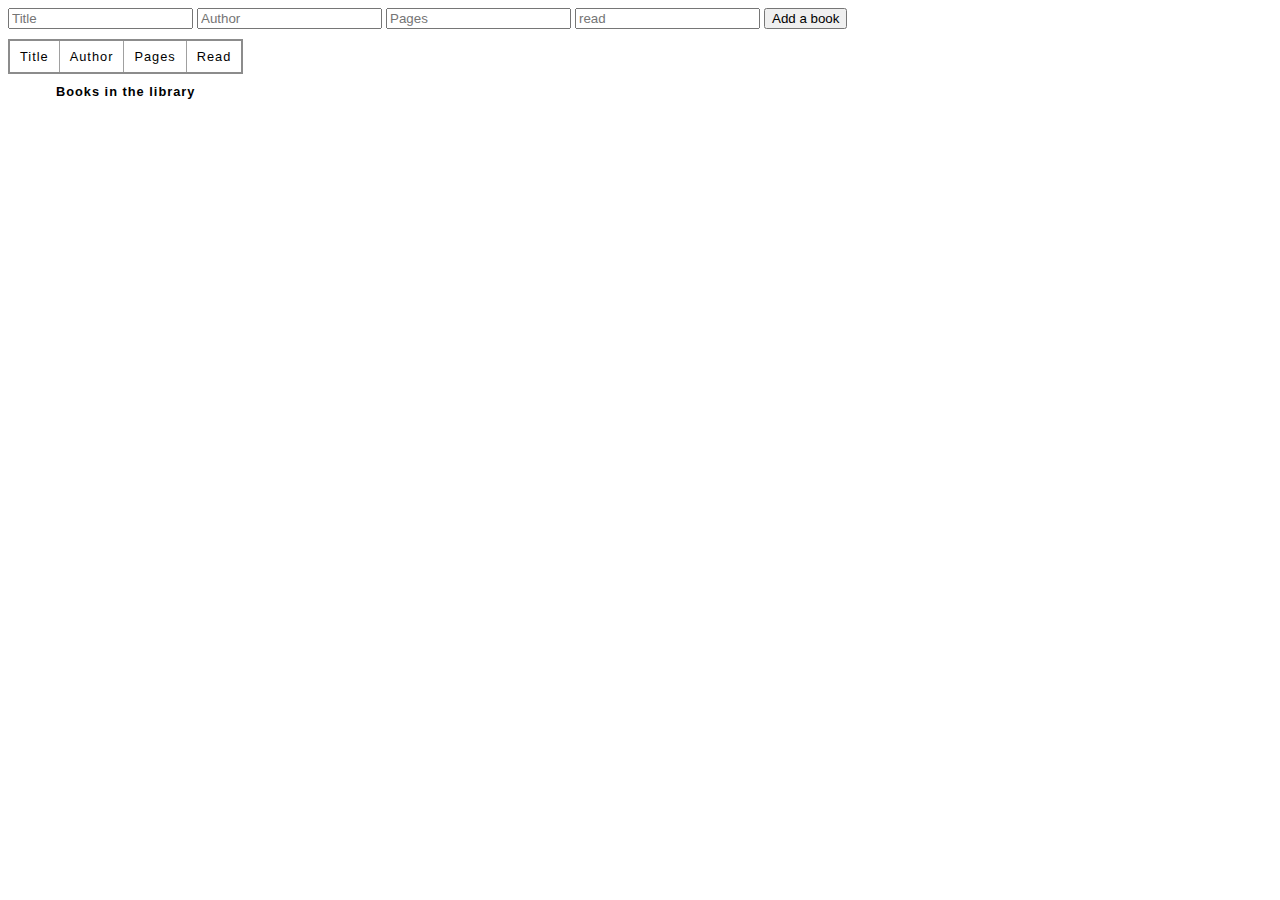
==== library app/index.html @ 1ab81e07 "version avec erreur dans le tableau" ====
<!DOCTYPE html>
<html lang="en">
<head>
    <meta charset="UTF-8">
    <meta name="viewport" content="width=device-width, initial-scale=1.0">
    <title>Document</title>
    <link rel="stylesheet" href="./style.css">
    <script src="./script.js" defer></script>
</head>
<body>
    <div>
        <input type="text" id="bookTitle" placeholder="Title" required>
        <input type="text" id="bookAuthor" placeholder="Author" required>
        <input type="text" id="bookPages" placeholder="Pages" required>
        <input type="text" id="bookRead" placeholder="read" required>
        <input type="button" value="Add a book" onclick="addBookToLibrary()">
    </div>
    <table id="displayTab">
        <caption>
            Books in the library
        </caption>
        <tr>
            <td>Title</td>
            <td>Author</td>
            <td>Pages</td>
            <td>Read</td>
        </tr>
    </table>
</body>
</html>
---- library app/style.css ----
table {
  margin-top: 10px;
  border-collapse: collapse;
  border: 2px solid rgb(140 140 140);
  font-family: sans-serif;
  font-size: 0.8rem;
  letter-spacing: 1px;
}
caption {
  caption-side: bottom;
  padding: 10px;
  font-weight: bold;
}
th,
td {
  border: 1px solid rgb(160 160 160);
  padding: 8px 10px;
}
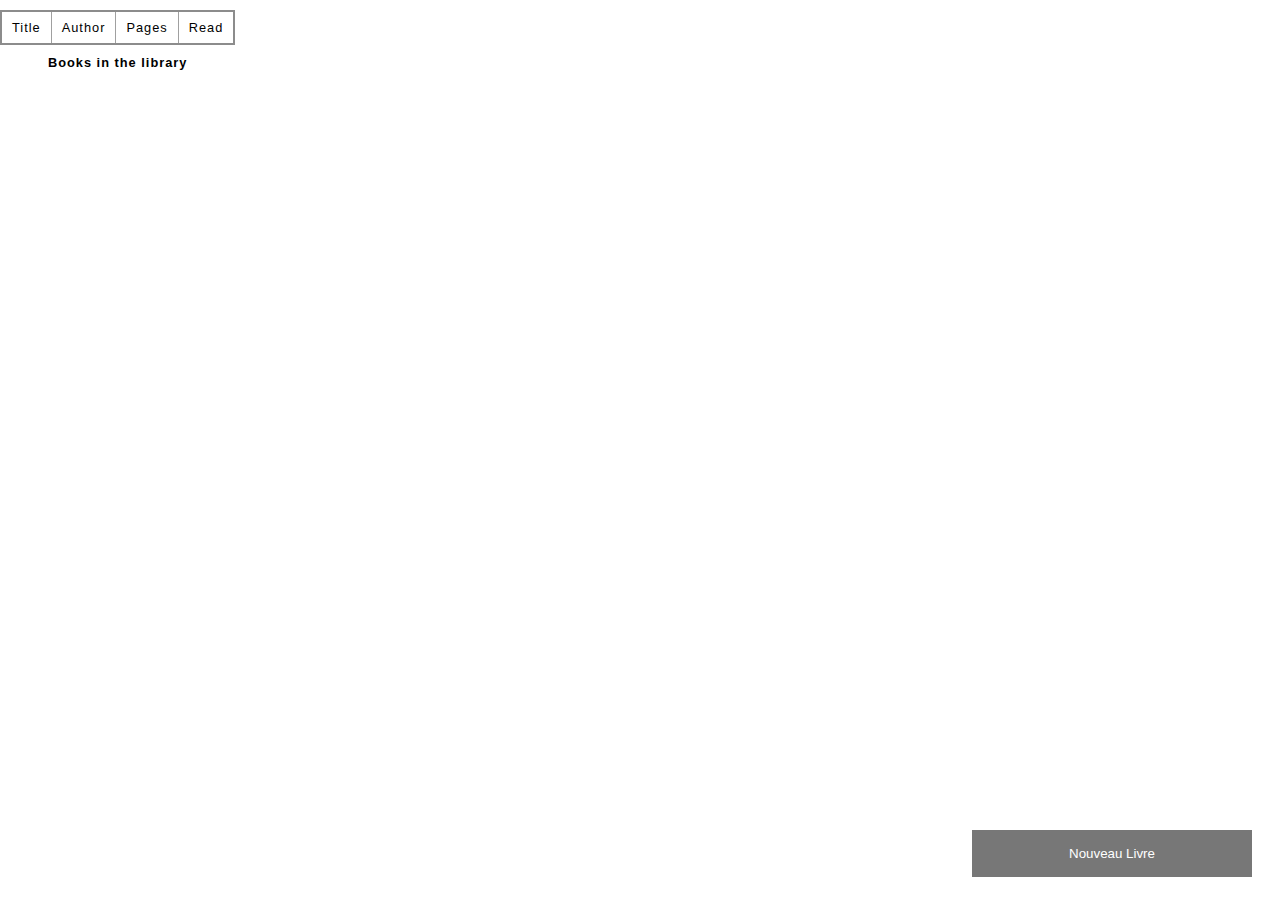
==== commit ae82cd9b: "version 2 reste a ajouter button pour supprimer" ====
--- a/library app/index.html
+++ b/library app/index.html
@@ -8,13 +8,19 @@
     <script src="./script.js" defer></script>
 </head>
 <body>
-    <div>
-        <input type="text" id="bookTitle" placeholder="Title" required>
-        <input type="text" id="bookAuthor" placeholder="Author" required>
-        <input type="text" id="bookPages" placeholder="Pages" required>
-        <input type="text" id="bookRead" placeholder="read" required>
-        <input type="button" value="Add a book" onclick="addBookToLibrary()">
-    </div>
+    <button class="open-button" onclick="openForm()">Nouveau Livre</button>
+
+<div class="form-popup" id="myForm">
+  <form method="get" class="form-container">
+    <h1>Nouveau livre</h1>
+    <input type="text" placeholder="Titre" name="Title" id="bookTitle" autocomplete="off" required>
+    <input type="text" placeholder="Autheur" name="Author" id="bookAuthor" autocomplete="off" required>
+    <input type="text" placeholder="Pages" name="Pages" id="bookPages" autocomplete="off" required>
+    <input type="text" placeholder="Read" name="Read" id="bookRead" autocomplete="off" required>
+    <button type="submit" id="submitBtn" class="btn">Ajouter</button>
+    <button type="button" class="btn cancel" onclick="closeForm()">Fermer</button>
+  </form>
+</div>
     <table id="displayTab">
         <caption>
             Books in the library
--- a/library app/style.css
+++ b/library app/style.css
@@ -1,3 +1,8 @@
+*,::after,::before{
+  margin: 0;
+  padding: 0;
+  box-sizing: border-box;
+}
 table {
   margin-top: 10px;
   border-collapse: collapse;
@@ -16,3 +21,66 @@
   border: 1px solid rgb(160 160 160);
   padding: 8px 10px;
 }
+.open-button {
+  background-color: #555;
+  color: white;
+  padding: 16px 20px;
+  border: none;
+  cursor: pointer;
+  opacity: 0.8;
+  position: fixed;
+  bottom: 23px;
+  right: 28px;
+  width: 280px;
+}
+/* The popup form - hidden by default */
+.form-popup {
+  display: none;
+  position: fixed;
+  bottom: 0;
+  right: 15px;
+  border: 3px solid #f1f1f1;
+  z-index: 9;
+}
+/* Add styles to the form container */
+.form-container {
+  max-width: 300px;
+  padding: 10px;
+  background-color: white;
+}
+/* Full-width input fields */
+.form-container input[type=text], .form-container input[type=password] {
+  width: 100%;
+  padding: 15px;
+  margin: 5px 0 22px 0;
+  border: none;
+  background: #f1f1f1;
+}
+
+/* When the inputs get focus, do something */
+.form-container input[type=text]:focus, .form-container input[type=password]:focus {
+  background-color: #ddd;
+  outline: none;
+}
+
+/* Set a style for the submit/login button */
+.form-container .btn {
+  background-color: #04AA6D;
+  color: white;
+  padding: 16px 20px;
+  border: none;
+  cursor: pointer;
+  width: 100%;
+  margin-bottom:10px;
+  opacity: 0.8;
+}
+
+/* Add a red background color to the cancel button */
+.form-container .cancel {
+  background-color: red;
+}
+
+/* Add some hover effects to buttons */
+.form-container .btn:hover, .open-button:hover {
+  opacity: 1;
+}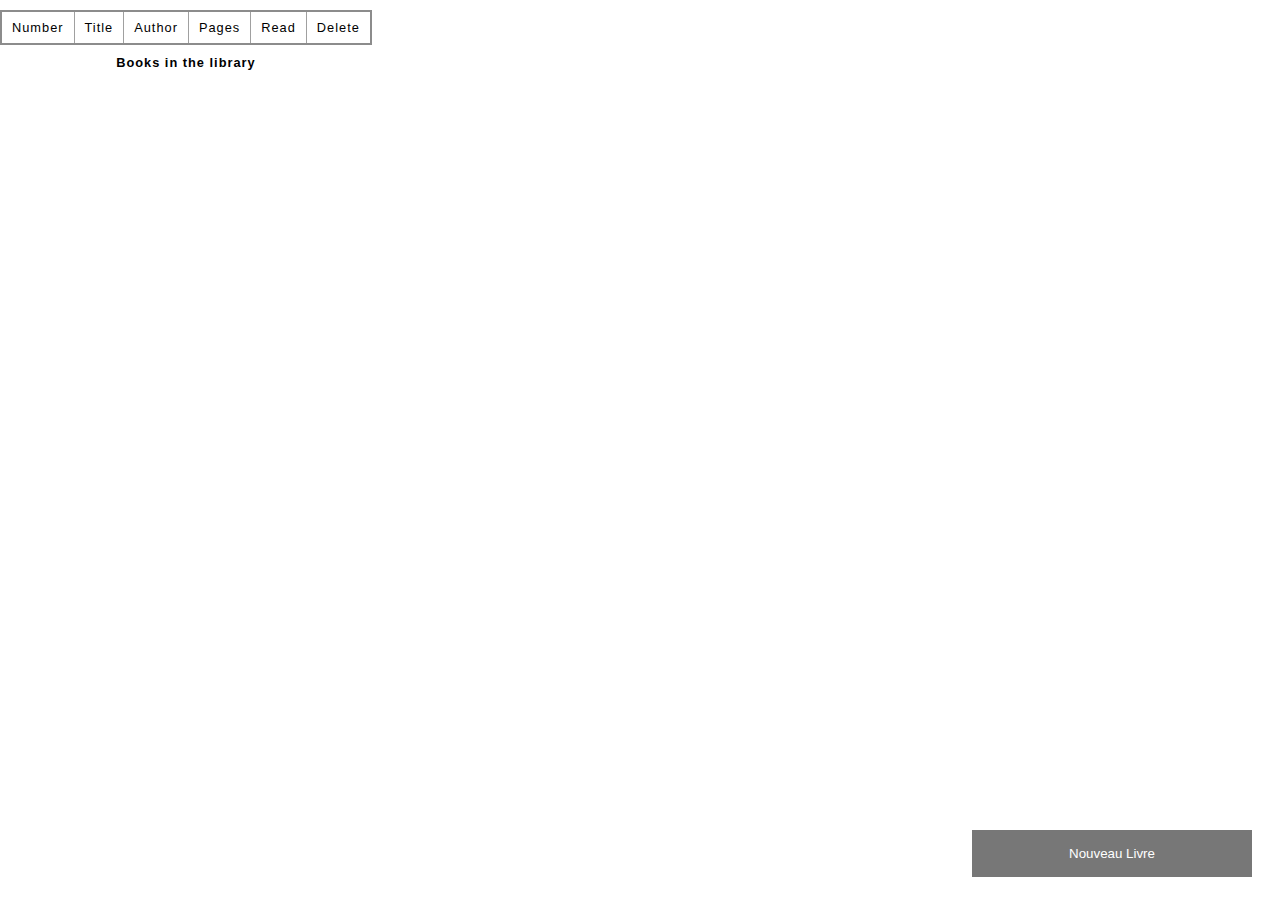
==== commit ff372256: "librairie fonctionne juste actualiser le tableau apres la suppression" ====
--- a/library app/index.html
+++ b/library app/index.html
@@ -26,11 +26,16 @@
             Books in the library
         </caption>
         <tr>
+            <td>Number</td>
             <td>Title</td>
             <td>Author</td>
             <td>Pages</td>
             <td>Read</td>
+            <td>Delete</td>
         </tr>
+        <tbody id="tabBody">
+
+        </tbody>
     </table>
 </body>
 </html>--- a/library app/style.css
+++ b/library app/style.css
@@ -18,6 +18,7 @@
 }
 th,
 td {
+  text-align: center;
   border: 1px solid rgb(160 160 160);
   padding: 8px 10px;
 }
